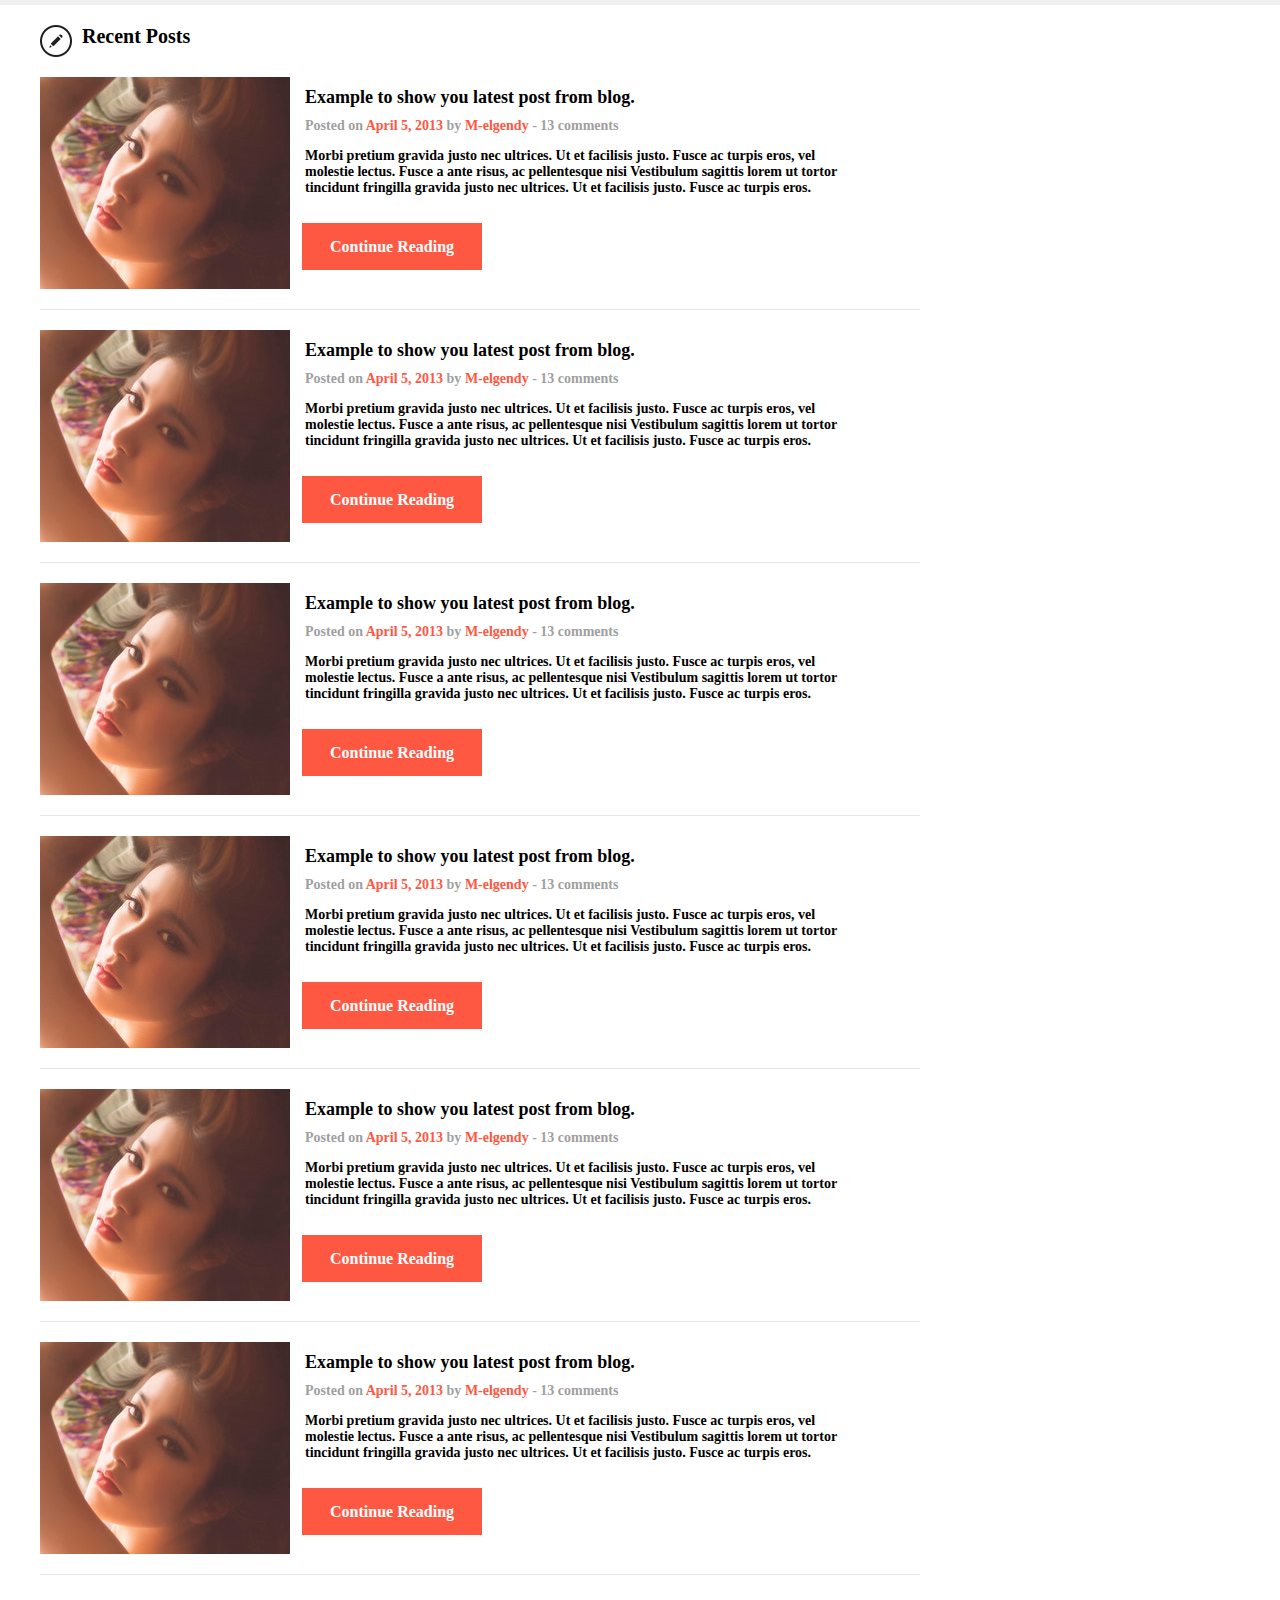
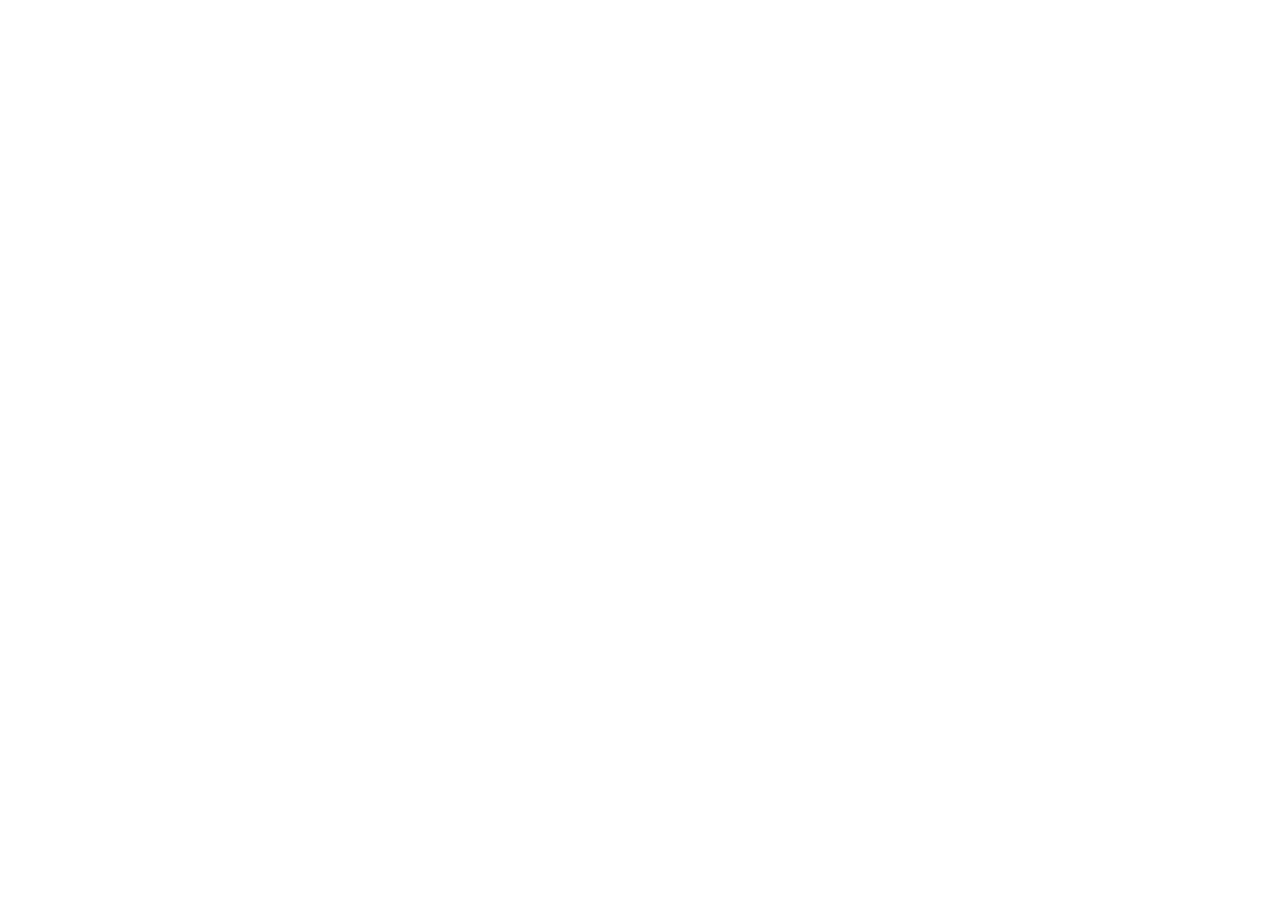
==== blog.html @ 944d4183 "3" ====
<!DOCTYPE html>
<html lang="en">
<head>
    <meta charset="UTF-8">
    <title>Blog</title>
    <link rel="stylesheet" href="css/blog.css">
    <link rel="stylesheet" href="css/base.css">
</head>
<body>
<div class="gray"></div>
<div class="blog-entire cf">
    <div class="blog_left">
        <div class="cf">
            <div class="exclusive " style="width: 880px;">
                <img src="imgs/blog01.png"><span class="ex">Recent Posts</span>
            </div>
        </div>
        <div class="recent">
        <div class="recent_show cf">
            <a href="#"><div class="recent_back"><img src="imgs/blog02.png"></div></a>
            <div class="recent_text"> <div class="enter-left-bottom">
                <p class="po" ><a href="#">Example to show you latest post from blog.</a></p>
                <span class="teo" >Posted on <span class="colo">April 5, 2013 </span>by
                    <span class="colo">M-elgendy</span> - 13 comments</span></div>
                <div class="text_bot">Morbi pretium gravida justo nec ultrices. Ut et facilisis justo.
                    Fusce ac turpis eros, vel molestie lectus. Fusce a ante risus, ac pellentesque nisi Vestibulum sagittis
                    lorem ut tortor tincidunt fringilla gravida justo nec ultrices.
                    Ut et facilisis justo. Fusce ac turpis eros.</div>
                <div >
                    <a href="#" class="continue">Continue Reading</a>
                </div>
        </div>
    </div>
            <div class="recent_show cf">
                <a href="#"><div class="recent_back"><img src="imgs/blog02.png"></div></a>
                <div class="recent_text"> <div class="enter-left-bottom">
                    <p class="po" ><a href="#">Example to show you latest post from blog.</a></p>
                <span class="teo" >Posted on <span class="colo">April 5, 2013 </span>by
                    <span class="colo">M-elgendy</span> - 13 comments</span></div>
                    <div class="text_bot">Morbi pretium gravida justo nec ultrices. Ut et facilisis justo.
                        Fusce ac turpis eros, vel molestie lectus. Fusce a ante risus, ac pellentesque nisi Vestibulum sagittis
                        lorem ut tortor tincidunt fringilla gravida justo nec ultrices.
                        Ut et facilisis justo. Fusce ac turpis eros.</div>
                    <div >
                        <a href="#" class="continue">Continue Reading</a>
                    </div>
                </div>
            </div>
            <div class="recent_show cf">
                <a href="#"><div class="recent_back"><img src="imgs/blog02.png"></div></a>
                <div class="recent_text"> <div class="enter-left-bottom">
                    <p class="po" ><a href="#">Example to show you latest post from blog.</a></p>
                <span class="teo" >Posted on <span class="colo">April 5, 2013 </span>by
                    <span class="colo">M-elgendy</span> - 13 comments</span></div>
                    <div class="text_bot">Morbi pretium gravida justo nec ultrices. Ut et facilisis justo.
                        Fusce ac turpis eros, vel molestie lectus. Fusce a ante risus, ac pellentesque nisi Vestibulum sagittis
                        lorem ut tortor tincidunt fringilla gravida justo nec ultrices.
                        Ut et facilisis justo. Fusce ac turpis eros.</div>
                    <div >
                        <a href="#" class="continue">Continue Reading</a>
                    </div>
                </div>
            </div>
            <div class="recent_show cf">
                <a href="#"><div class="recent_back"><img src="imgs/blog02.png"></div></a>
                <div class="recent_text"> <div class="enter-left-bottom">
                    <p class="po" ><a href="#">Example to show you latest post from blog.</a></p>
                <span class="teo" >Posted on <span class="colo">April 5, 2013 </span>by
                    <span class="colo">M-elgendy</span> - 13 comments</span></div>
                    <div class="text_bot">Morbi pretium gravida justo nec ultrices. Ut et facilisis justo.
                        Fusce ac turpis eros, vel molestie lectus. Fusce a ante risus, ac pellentesque nisi Vestibulum sagittis
                        lorem ut tortor tincidunt fringilla gravida justo nec ultrices.
                        Ut et facilisis justo. Fusce ac turpis eros.</div>
                    <div >
                        <a href="#" class="continue">Continue Reading</a>
                    </div>
                </div>
            </div>
            <div class="recent_show cf">
                <a href="#"><div class="recent_back"><img src="imgs/blog02.png"></div></a>
                <div class="recent_text"> <div class="enter-left-bottom">
                    <p class="po" ><a href="#">Example to show you latest post from blog.</a></p>
                <span class="teo" >Posted on <span class="colo">April 5, 2013 </span>by
                    <span class="colo">M-elgendy</span> - 13 comments</span></div>
                    <div class="text_bot">Morbi pretium gravida justo nec ultrices. Ut et facilisis justo.
                        Fusce ac turpis eros, vel molestie lectus. Fusce a ante risus, ac pellentesque nisi Vestibulum sagittis
                        lorem ut tortor tincidunt fringilla gravida justo nec ultrices.
                        Ut et facilisis justo. Fusce ac turpis eros.</div>
                    <div >
                        <a href="#" class="continue">Continue Reading</a>
                    </div>
                </div>
            </div>
            <div class="recent_show cf">
                <a href="#"><div class="recent_back"><img src="imgs/blog02.png"></div></a>
                <div class="recent_text"> <div class="enter-left-bottom">
                    <p class="po" ><a href="#">Example to show you latest post from blog.</a></p>
                <span class="teo" >Posted on <span class="colo">April 5, 2013 </span>by
                    <span class="colo">M-elgendy</span> - 13 comments</span></div>
                    <div class="text_bot">Morbi pretium gravida justo nec ultrices. Ut et facilisis justo.
                        Fusce ac turpis eros, vel molestie lectus. Fusce a ante risus, ac pellentesque nisi Vestibulum sagittis
                        lorem ut tortor tincidunt fringilla gravida justo nec ultrices.
                        Ut et facilisis justo. Fusce ac turpis eros.</div>
                    <div >
                        <a href="#" class="continue">Continue Reading</a>
                    </div>
                </div>
            </div>

        </div>
    </div>
    <div class="blog_right"></div>

    </div>
</body>
</html>
---- css/blog.css ----
.gray{height: 5px;width: 100%;background-color: #efefef}
*{font-weight: bold;}
.blog-entire{width: 1200px;height: 2500px;margin: 0 auto;}
.blog_left{width:880px;float: left;}
.blog_right{width:300px;float: left;}
.recent_show{width: 880px;height: 232px;border-bottom: 1px solid #e6e6e6;margin-top: 20px;}
.recent_back{width: 250px;height: 212px;float: left}
.recent_text{width: 620px;height: 212px;float: left;}
.recent_text p a{color: #000;}
.recent_text p a:hover {color: #f60}
.text_bot{font-size: 14px;margin-left: 15px;margin-top: 14px;width: 540px;height: 90px;}
.continue{background-color: #ff5842;padding: 15px 28px;color: white;font-size:16px;margin-left: 12px;}
---- css/base.css ----
* {
    margin: 0;
    padding: 0;
}

ul,ol {
    list-style-type: none;
}

body {
    font-family: "Segoe UI Light", Calibri;
    font-size: 14px;font-weight: bold;
}

img {
    vertical-align: top;
    border: 0 none;
}

a {
    text-decoration: none;  }

.cf:after {
    content: "";
    display: table;
    clear: both;
}

.cf {
    *zoom: 1;
}

.contain{width: 1200px;margin: 0 auto}
.header{height: 128px;}
.top{width: 1200px;margin: 0 auto;}
.logo {height: 43px;float: left}
.logo-one {padding-top: 30px;float: left;margin-right: 20px;}
.logo-two {margin-top: 25px;font-size:12px;border-left:1px solid #dcdcdc;float: left;padding-left: 20px;color: #999;}
.search {float: right;margin-top: 20px;}
.text-input {height: 41px;width: 309px;outline: none;padding-left: 14px;border:1px solid #dcdcdc;
    border-right: none;  font-family: "Segoe UI Light", Calibri;vertical-align: middle}
.btn-input {height: 43px;width: 44px;vertical-align: middle;border:none;
background:#ff5842 url(../imgs/search.png) center center no-repeat;cursor: pointer;}
.nav {width: 1200px;margin: 0 auto;}
.nav-ul{float: left;margin-top: 20px;}
.nav-ul a {color: #686868;
    font-weight: bold;}
.home a{color: #ff5842}
.nav li{float: left;padding: 5px 0;margin-right: 48px;font-size: 20px;color: #c1c1c1;}
.nav-ul li a:hover{color: #ff5842;}
.nav-right {float: right;margin-top: 25px;color: #fff;font-size: 14px;}
.nav-right a{color: white}
.nav-one {background-color: #a1a1a1;padding: 5px 10px;margin-right: 3px;color: white;}
.nav-two {background-color: #a1a1a1;padding: 5px 10px;}
.nav-one:hover {background-color: #ff5842;color: white}
.nav-two:hover {background-color: #ff5842;color: white}
.footer-top{height: 210px;background-color: #222f35;width: 100%;}
.ft-contain li{float: left}
.footer-bottom{height: 52px;background-color: #172125;width: 100%;}
.first,.second,.third,.fourth {padding-top: 20px;font-weight: bold;}
.first dt{color: white;font-size: 22px;margin-bottom: 20px;  }
.second dl dt a{color: white;font-size: 22px;margin-bottom: 20px;display: block}
.third dl dt a{color: white;font-size: 22px;margin-bottom: 20px;display: block}
.fourth dl dt a{color: white;font-size: 22px;margin-bottom: 20px;display: block}
.inline {text-indent:9px;display: inline-block}
.first dl dd{color: #6e8893;line-height: 20px}
.second dl dd a{color: #6e8893;line-height: 22px;font-size: 14px}
.third dl dd a{color: #6e8893;line-height: 22px;font-size: 14px}
.fourth dl dd a{color: #6e8893;line-height: 22px;font-size: 14px}
dl dd a:hover{color: white}
.first{width: 570px;}
.second{width: 212px;}
.third{width: 245px;}
.bt-left{float: left;line-height:52px;color: #6e8893;vertical-align: middle; font-weight: bold;}
.bt-right{float: right}
.bt-right a{opacity: .6 ;filter:alpha(opacity=60); }
.bt-right a:hover{opacity: 1 ;filter:alpha(opacity=100); }
.ft-bt a{display: inline-block;width: 37px;height: 37px;margin-top: 7px;}
.f{background:#222f35 url(../imgs/f.png) center center no-repeat;margin-right: 2px;}
.o{background:#222f35 url(../imgs/o.png) center center no-repeat;margin-right: 2px;}
.g{background:#222f35 url(../imgs/g.png) center center no-repeat;margin-right: 2px;}
.you-tobe{background:#222f35 url(../imgs/you-tobe.png) center center no-repeat;}
.ex{font-size: 20px;vertical-align: middle;padding-left: 10px;}
.exclusive{float: left;margin-top: 20px;}
.enter-left-bottom p{font-size: 18px;padding-left:15px;margin-top:10px;}
.teo{font-size: 14px;padding-left:15px;margin-top:10px;display: inline-block;color: #9f9f9f}
.po{font-size: 13px;padding-left:15px;margin-top:10px;}
.colo{color: #ff5842}
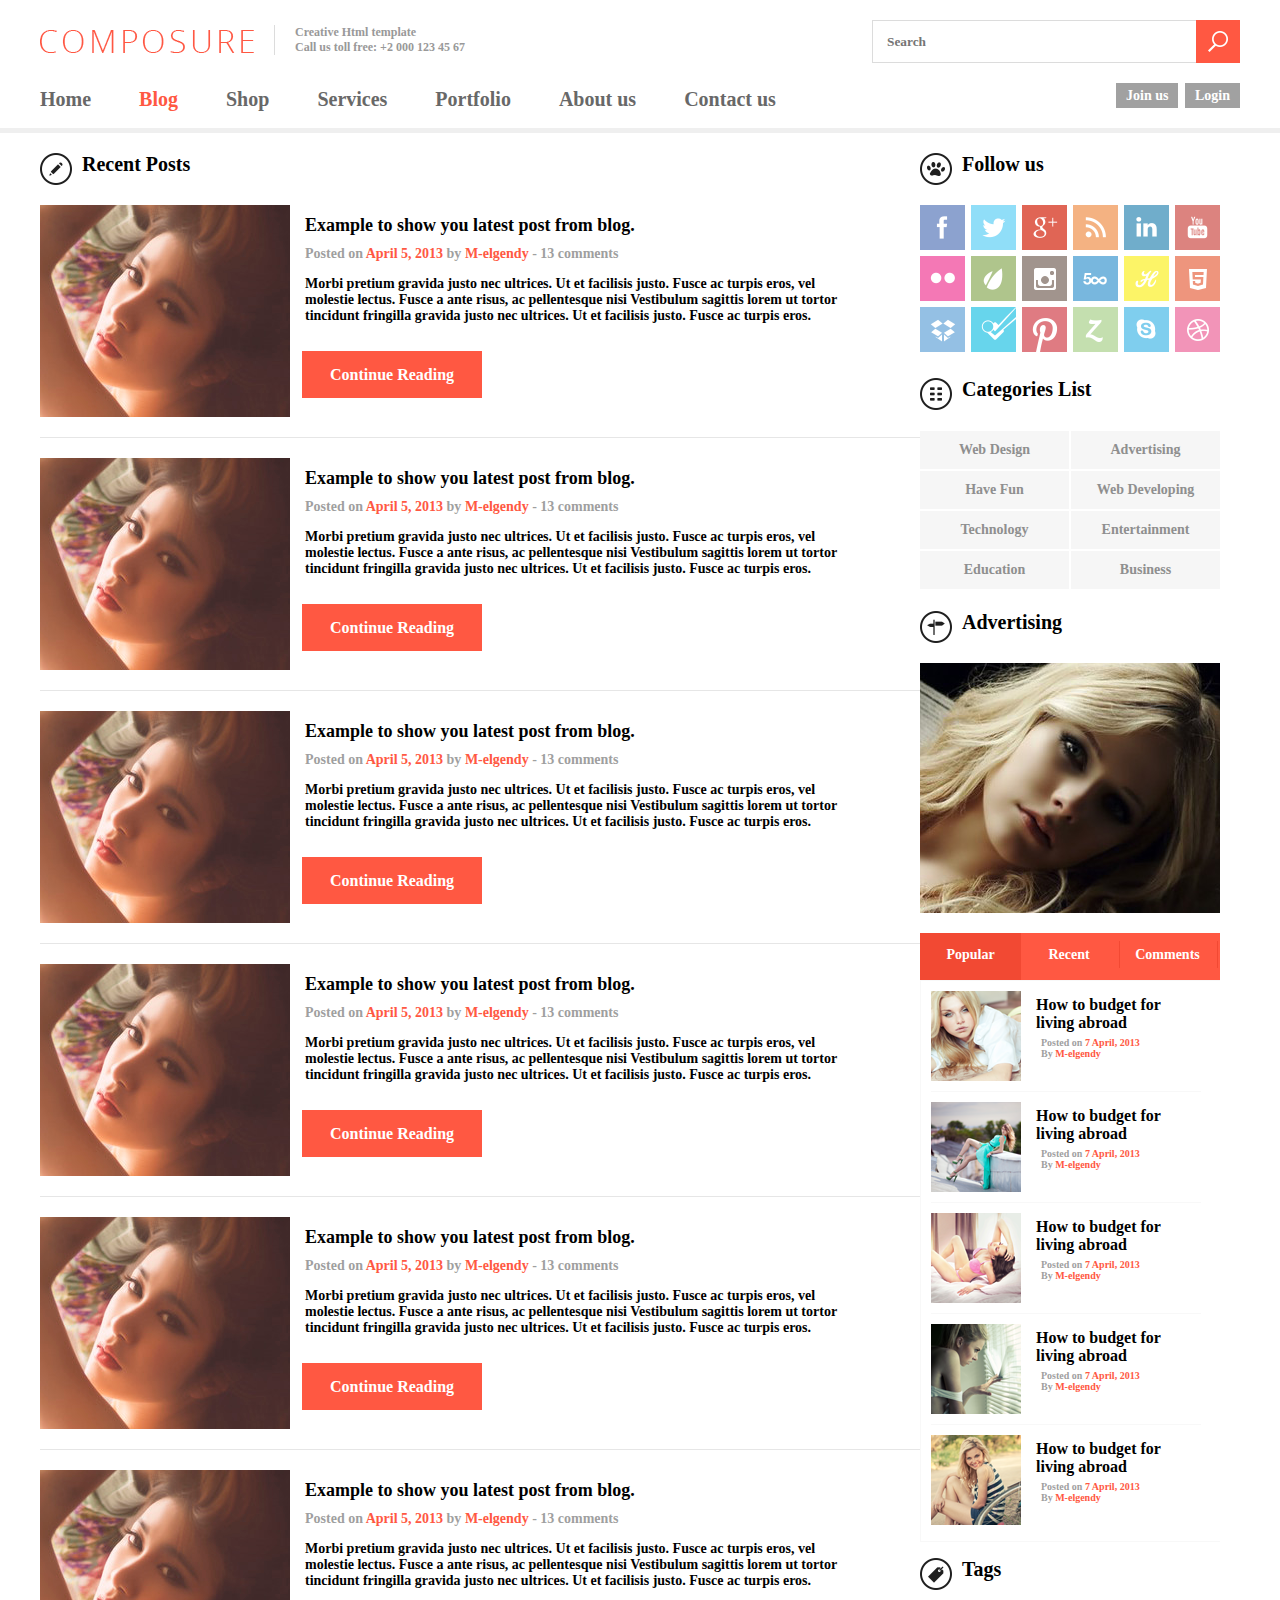
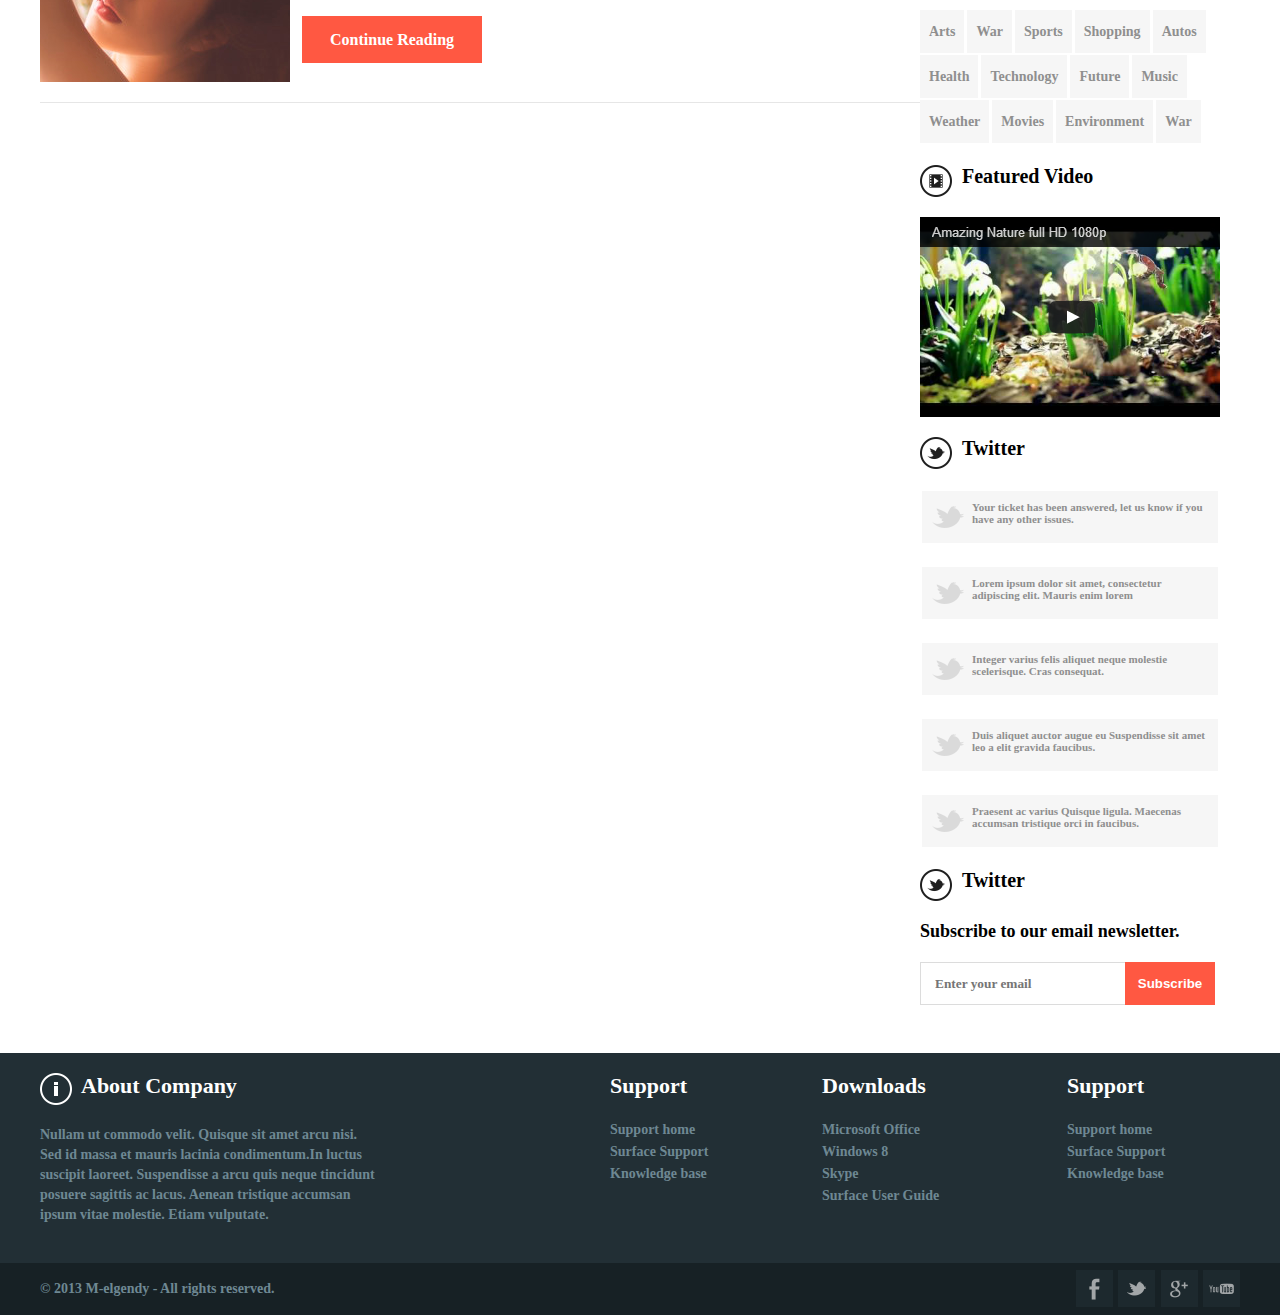
==== commit e436adb4: "5" ====
--- a/blog.html
+++ b/blog.html
@@ -7,6 +7,36 @@
     <link rel="stylesheet" href="css/base.css">
 </head>
 <body>
+<header class="header">
+    <div class="top cf">
+        <div class="logo cf">
+            <div class="logo-one"><a href="index.html"><img src="imgs/logo.png"></a></div>
+            <div class="logo-two"><p>Creative Html template</p>
+                <p>Call us toll free: +2 000 123 45 67</p></div>
+        </div>
+        <div class="search">
+            <form action="#" method="get">
+                <input type="text" value="" name="text" placeholder="Search" class="text-input"><input type="submit" value="" class="btn-input" >
+            </form>
+        </div>
+    </div>
+    <div class="nav cf">
+        <ul class="nav-ul">
+            <li ><a href="index.html" >Home</a></li>
+            <li class="home"><a href="blog.html">Blog</a></li>
+            <li><a href="#">Shop</a></li>
+            <li><a href="#">Services</a></li>
+            <li><a href="portfolio_1.html">Portfolio</a></li>
+            <li><a href="#">About us</a></li>
+            <li><a href="contact.html">Contact us</a></li>
+        </ul>
+        <div class="nav-right">
+            <a href="#" class="nav-one">Join us</a>
+            <a href="#"  class="nav-two">Login</a>
+        </div>
+    </div>
+</header>
+
 <div class="gray"></div>
 <div class="blog-entire cf">
     <div class="blog_left">
@@ -109,8 +139,301 @@
 
         </div>
     </div>
-    <div class="blog_right"></div>
-
-    </div>
+    <div class="blog_right cf"><div class="right">
+        <div class="cf">
+            <div class="exclusive " style="width: 300px;">
+                <img src="imgs/bd.png"><span class="ex">Follow us</span>
+            </div>
+        </div>
+        <div class="right-icon">
+            <ul class="cf">
+                <li><a href="#" class="icon1"></a></li>
+                <li><a href="#" class="icon2"></a></li>
+                <li><a href="#" class="icon3"></a></li>
+                <li><a href="#" class="icon4"></a></li>
+                <li><a href="#" class="icon5"></a></li>
+                <li><a href="#" class="icon6"></a></li>
+                <li><a href="#" class="icon7"></a></li>
+                <li><a href="#" class="icon8"></a></li>
+                <li><a href="#" class="icon9"></a></li>
+                <li><a href="#" class="icon10"></a></li>
+                <li><a href="#" class="icon11"></a></li>
+                <li><a href="#" class="icon12"></a></li>
+                <li><a href="#" class="icon13"></a></li>
+                <li><a href="#" class="icon14"></a></li>
+                <li><a href="#" class="icon15"></a></li>
+                <li><a href="#" class="icon16"></a></li>
+                <li><a href="#" class="icon17"></a></li>
+                <li><a href="#" class="icon18"></a></li>
+            </ul>
+        </div>
+        <div class="cf">
+            <div class="exclusive " style="width: 300px;">
+                <img src="imgs/ld.png"><span class="ex">Categories List</span>
+            </div>
+        </div>
+        <div class="al cf">
+            <a href="#"><div class="al-iz">Web Design</div></a>
+            <a href="#"><div class="al-iz">Advertising</div></a>
+            <a href="#"><div class="al-iz">Have Fun</div></a>
+            <a href="#"><div class="al-iz">Web Developing</div></a>
+            <a href="#"><div class="al-iz">Technology</div></a>
+            <a href="#"><div class="al-iz">Entertainment</div></a>
+            <a href="#"><div class="al-iz">Education</div></a>
+            <a href="#"><div class="al-iz">Business</div></a>
+        </div>
+        <div class="adv">
+            <div class="cf">
+                <div class="exclusive " style="width: 300px;">
+                    <img src="imgs/yz.png"><span class="ex">Advertising</span>
+                </div>
+            </div>
+            <a href="#"><div class="bas"><img src="imgs/see.png"></div></a>
+        </div>
+        <div class="pop">
+            <div class="bor"></div>
+            <div class="cont">
+                <div class="coo cf" id="pop_top">
+                    <a href="#" class="navigate-tech focus" id="popular"><span class="spa">Popular</span></a>
+                    <a href="#" class="navigate-tech" id="recent"><span class="navigate-tec">Recent</span></a>
+                    <a href="#" class="navigate-tech" id="comments"><span class="spa">Comments</span></a>
+                </div>
+            </div>
+            <ul id="pop_com">
+                <li class="pop-con" >
+                    <div class="pop-con1 cf">
+                        <a href="#"><div class="pop-bac"><img src="imgs/pop1.png"></div></a>
+                        <div class="pop-text"><a href="#"><p>How to budget for living abroad</p></a>
+                        <span class="tol">Posted on <span class="colo">7 April, 2013 </span><br>By
+                            <span class="colo">M-elgendy</span></span>
+                        </div>
+                    </div>
+                    <div class="pop-con1 cf">
+                        <a href="#"><div class="pop-bac"><img src="imgs/pop2.png"></div></a>
+                        <div class="pop-text"><a href="#"><p>How to budget for living abroad</p></a>
+                        <span class="tol">Posted on <span class="colo">7 April, 2013 </span><br>By
+                            <span class="colo">M-elgendy</span></span>
+                        </div>
+                    </div>
+                    <div class="pop-con1 cf">
+                        <a href="#"><div class="pop-bac"><img src="imgs/pop3.png"></div></a>
+                        <div class="pop-text"><a href="#"><p>How to budget for living abroad</p></a>
+                        <span class="tol">Posted on <span class="colo">7 April, 2013 </span><br>By
+                            <span class="colo">M-elgendy</span></span>
+                        </div>
+                    </div>
+                    <div class="pop-con1 cf">
+                        <a href="#"><div class="pop-bac"><img src="imgs/pop4.png"></div></a>
+                        <div class="pop-text"><a href="#"><p>How to budget for living abroad</p></a>
+                        <span class="tol">Posted on <span class="colo">7 April, 2013 </span><br>By
+                            <span class="colo">M-elgendy</span></span>
+                        </div>
+                    </div>
+                    <div class="pop-con1 cf" style="border:0 none">
+                        <a href="#"><div class="pop-bac"><img src="imgs/pop5.png"></div></a>
+                        <div class="pop-text"><a href="#"><p>How to budget for living abroad</p></a>
+                        <span class="tol">Posted on <span class="colo">7 April, 2013 </span><br>By
+                            <span class="colo">M-elgendy</span></span>
+                        </div>
+                    </div>
+                </li>
+                <li class="pop-con display" >
+                    <div class="pop-con1 cf">
+                        <a href="#"><div class="pop-bac"><img src="imgs/pop5.png"></div></a>
+                        <div class="pop-text"><a href="#"><p>How to budget for living abroad</p></a>
+                        <span class="tol">Posted on <span class="colo">7 April, 2013 </span><br>By
+                            <span class="colo">M-elgendy</span></span>
+                        </div>
+                    </div>
+                    <div class="pop-con1 cf">
+                        <a href="#"><div class="pop-bac"><img src="imgs/pop4.png"></div></a>
+                        <div class="pop-text"><a href="#"><p>How to budget for living abroad</p></a>
+                        <span class="tol">Posted on <span class="colo">7 April, 2013 </span><br>By
+                            <span class="colo">M-elgendy</span></span>
+                        </div>
+                    </div>
+                    <div class="pop-con1 cf">
+                        <a href="#"><div class="pop-bac"><img src="imgs/pop3.png"></div></a>
+                        <div class="pop-text"><a href="#"><p>How to budget for living abroad</p></a>
+                        <span class="tol">Posted on <span class="colo">7 April, 2013 </span><br>By
+                            <span class="colo">M-elgendy</span></span>
+                        </div>
+                    </div>
+                    <div class="pop-con1 cf">
+                        <a href="#"><div class="pop-bac"><img src="imgs/pop2.png"></div></a>
+                        <div class="pop-text"><a href="#"><p>How to budget for living abroad</p></a>
+                        <span class="tol">Posted on <span class="colo">7 April, 2013 </span><br>By
+                            <span class="colo">M-elgendy</span></span>
+                        </div>
+                    </div>
+                    <div class="pop-con1 cf" style="border:0 none">
+                        <a href="#"><div class="pop-bac"><img src="imgs/pop1.png"></div></a>
+                        <div class="pop-text"><a href="#"><p>How to budget for living abroad</p></a>
+                        <span class="tol">Posted on <span class="colo">7 April, 2013 </span><br>By
+                            <span class="colo">M-elgendy</span></span>
+                        </div>
+                    </div>
+                </li>
+                <li class="pop-con display">
+                    <div class="pop-con1 cf">
+                        <a href="#"><div class="pop-bac"><img src="imgs/pop3.png"></div></a>
+                        <div class="pop-text"><a href="#"><p>How to budget for living abroad</p></a>
+                        <span class="tol">Posted on <span class="colo">7 April, 2013 </span><br>By
+                            <span class="colo">M-elgendy</span></span>
+                        </div>
+                    </div>
+                    <div class="pop-con1 cf">
+                        <a href="#"><div class="pop-bac"><img src="imgs/pop4.png"></div></a>
+                        <div class="pop-text"><a href="#"><p>How to budget for living abroad</p></a>
+                        <span class="tol">Posted on <span class="colo">7 April, 2013 </span><br>By
+                            <span class="colo">M-elgendy</span></span>
+                        </div>
+                    </div>
+                    <div class="pop-con1 cf">
+                        <a href="#"><div class="pop-bac"><img src="imgs/pop5.png"></div></a>
+                        <div class="pop-text"><a href="#"><p>How to budget for living abroad</p></a>
+                        <span class="tol">Posted on <span class="colo">7 April, 2013 </span><br>By
+                            <span class="colo">M-elgendy</span></span>
+                        </div>
+                    </div>
+                    <div class="pop-con1 cf">
+                        <a href="#"><div class="pop-bac"><img src="imgs/pop1.png"></div></a>
+                        <div class="pop-text"><a href="#"><p>How to budget for living abroad</p></a>
+                        <span class="tol">Posted on <span class="colo">7 April, 2013 </span><br>By
+                            <span class="colo">M-elgendy</span></span>
+                        </div>
+                    </div>
+                    <div class="pop-con1 cf" style="border:0 none">
+                        <a href="#"><div class="pop-bac"><img src="imgs/pop2.png"></div></a>
+                        <div class="pop-text"><a href="#"><p>How to budget for living abroad</p></a>
+                        <span class="tol">Posted on <span class="colo">7 April, 2013 </span><br>By
+                            <span class="colo">M-elgendy</span></span>
+                        </div>
+                    </div>
+                </li>
+            </ul>
+        </div>
+        <div class="tags">
+            <div class="cf">
+                <div class="exclusive " style="width: 300px;">
+                    <img src="imgs/ys.png"><span class="ex">Tags</span>
+                </div>
+            </div>
+            <div class="ta cf">
+                <a href="#" class="tag">Arts</a>
+                <a href="#" class="tag">War</a>
+                <a href="#" class="tag">Sports</a>
+                <a href="#" class="tag">Shopping</a>
+                <a href="#" class="tag">Autos</a>
+                <a href="#" class="tag">Health</a>
+                <a href="#" class="tag">Technology</a>
+                <a href="#" class="tag">Future</a>
+                <a href="#" class="tag">Music</a>
+                <a href="#" class="tag">Weather</a>
+                <a href="#" class="tag">Movies</a>
+                <a href="#" class="tag">Environment</a>
+                <a href="#" class="tag">War</a>
+            </div>
+        </div>
+        <div class="feat">
+            <div class="cf">
+                <div class="exclusive " style="width: 300px;">
+                    <img src="imgs/mov.png"><span class="ex">Featured Video</span>
+                </div>
+            </div>
+            <div class="video">
+                <a href="#"><img src="imgs/video.png"></a>
+            </div>
+        </div>
+        <div class="twi">
+            <div class="cf">
+                <div class="exclusive " style="width: 300px;">
+                    <img src="imgs/twi.png"><span class="ex">Twitter</span>
+                </div>
+            </div>
+            <a href="#" class="o-txt cf">
+                <p class="o-right">Your ticket has been answered, let us know if you have any other issues.</p>
+            </a>
+            <a href="#" class="o-txt cf">
+                <p class="o-right">Lorem ipsum dolor sit amet, consectetur adipiscing elit. Mauris enim lorem</p>
+            </a>
+            <a href="#" class="o-txt cf">
+                <p class="o-right">Integer varius felis aliquet neque molestie scelerisque. Cras consequat.</p>
+            </a>
+            <a href="#" class="o-txt cf">
+                <p class="o-right">Duis aliquet auctor augue eu Suspendisse sit amet leo a elit gravida faucibus.</p>
+            </a>
+            <a href="#" class="o-txt cf">
+                <p class="o-right">Praesent ac varius Quisque ligula. Maecenas accumsan tristique orci in faucibus.</p>
+            </a>
+        </div>
+        <div class="let">
+            <div class="cf">
+                <div class="exclusive " style="width: 300px;">
+                    <img src="imgs/twi.png"><span class="ex">Twitter</span>
+                </div>
+            </div>
+            <p style="font-size: 18px ;margin-top: 20px;">Subscribe to our email newsletter.</p>
+            <div class="searc">
+                <form action="#" method="get">
+                    <input type="text"  style="width: 190px;height: 41px;" placeholder="Enter your email" class="text-inp"><input type="submit" value="Subscribe"  class="last-bt" >
+                </form>
+            </div>
+        </div>
+
+
+
+
+    </div></div>
+
+    </div>
+<footer>
+    <div class="footer-top">
+        <ul class="ft-contain contain cf">
+            <li class="first"><dl><dt><img src="imgs/circle.png"><span class="inline">About Company</span></dt>
+                <dd>Nullam ut commodo velit. Quisque sit amet arcu nisi.</dd>
+                <dd>Sed id massa et mauris lacinia condimentum.In luctus </dd>
+                <dd>suscipit laoreet. Suspendisse a arcu quis neque tincidunt</dd>
+                <dd>posuere sagittis ac lacus. Aenean tristique accumsan</dd>
+                <dd>ipsum vitae molestie. Etiam vulputate.</dd>
+            </dl>
+            </li>
+            <li class="second">
+                <dl>
+                    <dt><a href="#">Support</a></dt>
+                    <dd><a href="#">Support home</a></dd>
+                    <dd><a href="#">Surface Support</a></dd>
+                    <dd><a href="#">Knowledge base</a></dd>
+                </dl></li>
+            <li class="third">
+                <dl>
+                    <dt><a href="#">Downloads</a></dt>
+                    <dd><a href="#">Microsoft Office</a></dd>
+                    <dd><a href="#">Windows 8</a></dd>
+                    <dd><a href="#">Skype</a></dd>
+                    <dd><a href="#">Surface User Guide</a></dd>
+                </dl></li>
+            <li class="fourth">
+                <dl>
+                    <dt><a href="#">Support</a></dt>
+                    <dd><a href="#">Support home</a></dd>
+                    <dd><a href="#">Surface Support</a></dd>
+                    <dd><a href="#">Knowledge base</a></dd>
+                </dl>
+            </li>
+        </ul>
+    </div>
+    <div class="footer-bottom">
+        <div class="ft-bt contain cf">
+            <div class="bt-left">&copy; 2013 M-elgendy - All rights reserved.</div>
+            <div class="bt-right"><a href="#" class="f"></a>
+                <a href="#" class="o"></a>
+                <a href="#" class="g"></a>
+                <a href="#" class="you-tobe"> </a>
+            </div>
+        </div>
+    </div>
+</footer>
+<script src="js/base.js"></script>
 </body>
 </html>--- a/css/blog.css
+++ b/css/blog.css
@@ -10,4 +10,5 @@
 .recent_text p a:hover {color: #f60}
 .text_bot{font-size: 14px;margin-left: 15px;margin-top: 14px;width: 540px;height: 90px;}
 .continue{background-color: #ff5842;padding: 15px 28px;color: white;font-size:16px;margin-left: 12px;}
-
+.continue:hover{
+    color: #fff;}
--- a/css/base.css
+++ b/css/base.css
@@ -54,7 +54,7 @@
 .nav-two {background-color: #a1a1a1;padding: 5px 10px;}
 .nav-one:hover {background-color: #ff5842;color: white}
 .nav-two:hover {background-color: #ff5842;color: white}
-.footer-top{height: 210px;background-color: #222f35;width: 100%;}
+.footer-top{height: 210px;background-color: #222f35;width: 100%;margin-top: 20px;}
 .ft-contain li{float: left}
 .footer-bottom{height: 52px;background-color: #172125;width: 100%;}
 .first,.second,.third,.fourth {padding-top: 20px;font-weight: bold;}
@@ -86,3 +86,68 @@
 .teo{font-size: 14px;padding-left:15px;margin-top:10px;display: inline-block;color: #9f9f9f}
 .po{font-size: 13px;padding-left:15px;margin-top:10px;}
 .colo{color: #ff5842}
+.right{float: right;width: 300px;overflow: hidden}
+.right-icon{width: 310px;height: 147px;margin-top: 20px;}
+.right-icon ul li{float: left;}
+.right-icon ul li a{width: 45px;height: 45px;background: url(../imgs/shba.png) 0 0 no-repeat;
+    opacity: .85 ;filter:alpha(opacity=85);display:inline-block;margin-right: 6px;margin-bottom: 2px;}
+.right-icon ul li a:hover{opacity: 1;filter:alpha(opacity=100)}
+.right-icon ul li a.icon2{background-position: -51px 0;}
+.right-icon ul li a.icon3{background-position: -102px 0;}
+.right-icon ul li a.icon4{background-position: -153px 0;}
+.right-icon ul li a.icon5{background-position: -204px 0;}
+.right-icon ul li a.icon6{background-position: -255px 0;}
+.right-icon ul li a.icon7{background-position: 0 -51px;}
+.right-icon ul li a.icon8{background-position: -51px -51px;}
+.right-icon ul li a.icon9{background-position: -102px -51px;}
+.right-icon ul li a.icon10{background-position: -153px -51px;}
+.right-icon ul li a.icon11{background-position: -204px -51px;}
+.right-icon ul li a.icon12{background-position: -255px  -51px;}
+.right-icon ul li a.icon13{background-position: 0 -102px;}
+.right-icon ul li a.icon14{background-position: -51px -102px;}
+.right-icon ul li a.icon15{background-position: -102px -102px;}
+.right-icon ul li a.icon16{background-position: -153px -102px;}
+.right-icon ul li a.icon17{background-position: -204px -102px;}
+.right-icon ul li a.icon18{background-position: -255px  -102px;}
+.al{width: 305px;height: 160px;margin-top: 21px;}
+.al a div:hover{background-color: #ff5842;color: white}
+.al a div{color: #8f8f8f}
+.al-iz{width: 149px;height: 38px;line-height: 38px;text-align: center;
+    background: #f6f6f6;margin-right: 2px;float: left;margin-bottom: 2px;display: block}
+.bas{width: 300px;height: 250px;margin-top: 20px;}
+.pop{margin-top: 20px;width: 300px;height: 605px;}
+.cont{background-color: #ff5842;height:47px;width: 100%;overflow: hidden}
+.coo a span {display:inline-block;height:27px;width: 99px;text-align: center;border-right: 1px solid #f24933;
+    line-height: 27px;margin-top: 8px;margin-left: 1px}
+.coo a {color: white;display: inline-block;margin-right: -6px}
+.coo a:hover{background-color:#f24933;color: white}
+
+.display{display: none}
+
+.focus{background-color:#f24933;color: white}
+.pop-con{width: 300px;height: 560px;border:1px solid #f8f8f8;}
+.pop-con1{width:270px;height: 100px;margin-top: 10px;margin-left: 10px;
+    border-bottom:1px solid #f8f8f8 ;}
+.pop-bac{width: 90px;height: 90px;margin-right: 10px;float: left;margin-bottom: 10px;}
+.pop-text{float: left;width: 170px;height: 100px;}
+.pop-text p{font-size: 16px;padding-left:5px;margin-top:5px;}
+.pop-text a{color: black;}
+
+.tol{font-size: 10px;padding-left:10px;margin-top:5px;display: block ;color: #9f9f9f}
+.ta{margin-top: 20px;}
+.tag{padding: 4px 9px;margin-right: 3px;margin-bottom: 2px;float:left;height: 35px;line-height: 35px;
+    display:block;background-color: #f6f6f6;color: #8f8f8f; }
+a.tag:hover{background-color:#f24933;color: white}
+.video{width: 296px;height: 200px;margin-top: 20px;}
+.o-txt{width: 296px;height: 52px;display: block;margin-top: 20px;color: #8f8f8f;border:2px solid #fff;
+    background:#f6f6f6 url(../imgs/ho.png) 10px 15px no-repeat ;}
+.o-right{padding-top:10px;font-size: 11px;margin-right: 10px;margin-left: 50px;height: 52px;}
+.o-txt:hover{width: 296px;height: 52px; color: #fff;
+    background:#50b4e6 url(../imgs/bo.png) 10px 13px no-repeat ;border:2px solid #42a7d9}
+.last-bt{background-color: #ff5842;color: white;height: 43px;width: 90px;vertical-align: middle;border:none;cursor: pointer}
+.searc{margin-top: 20px;width: 300px;}
+.text-inp {height: 41px;width: 204px;outline: none;padding-left: 14px;border:1px solid #dcdcdc;
+    border-right: none;  font-family: "Segoe UI Light", Calibri;vertical-align: middle;}
+a{color: black}
+a:hover{color: #f60;}
+.coo a{height: 47px;}
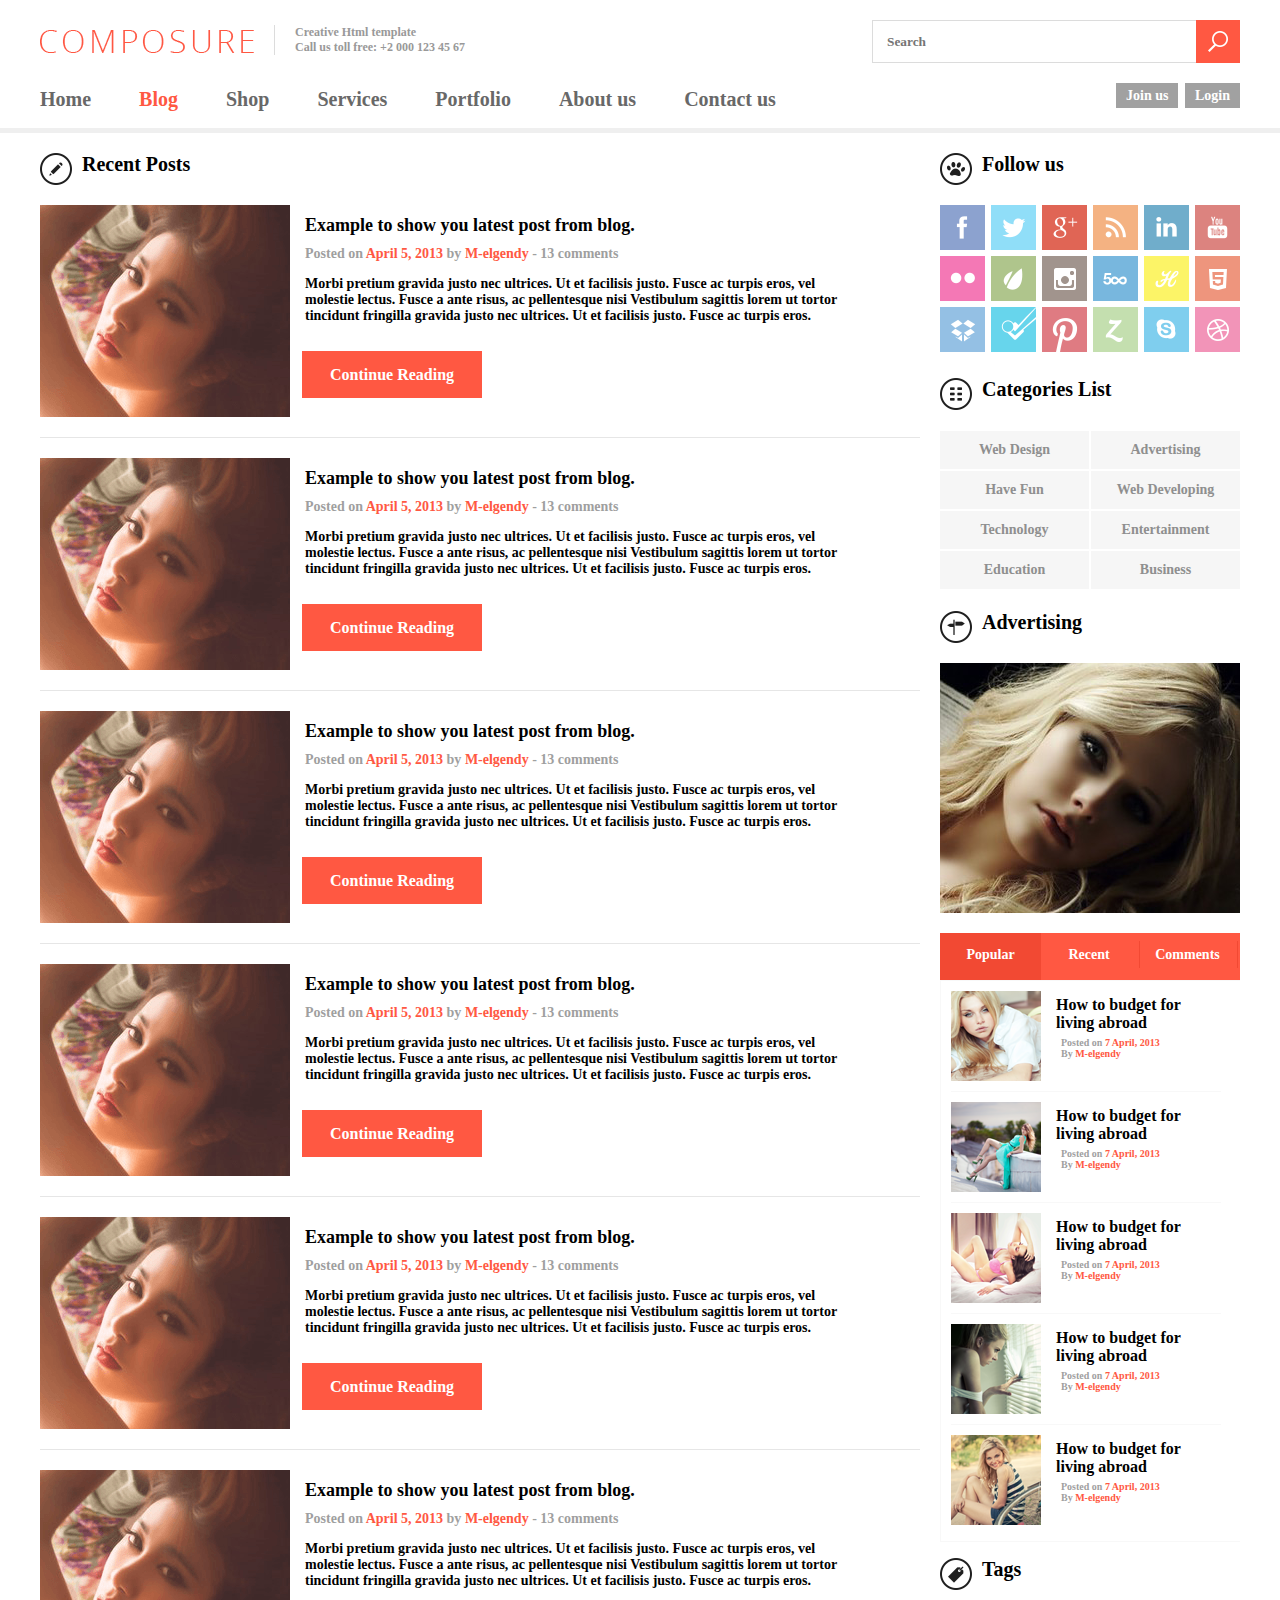
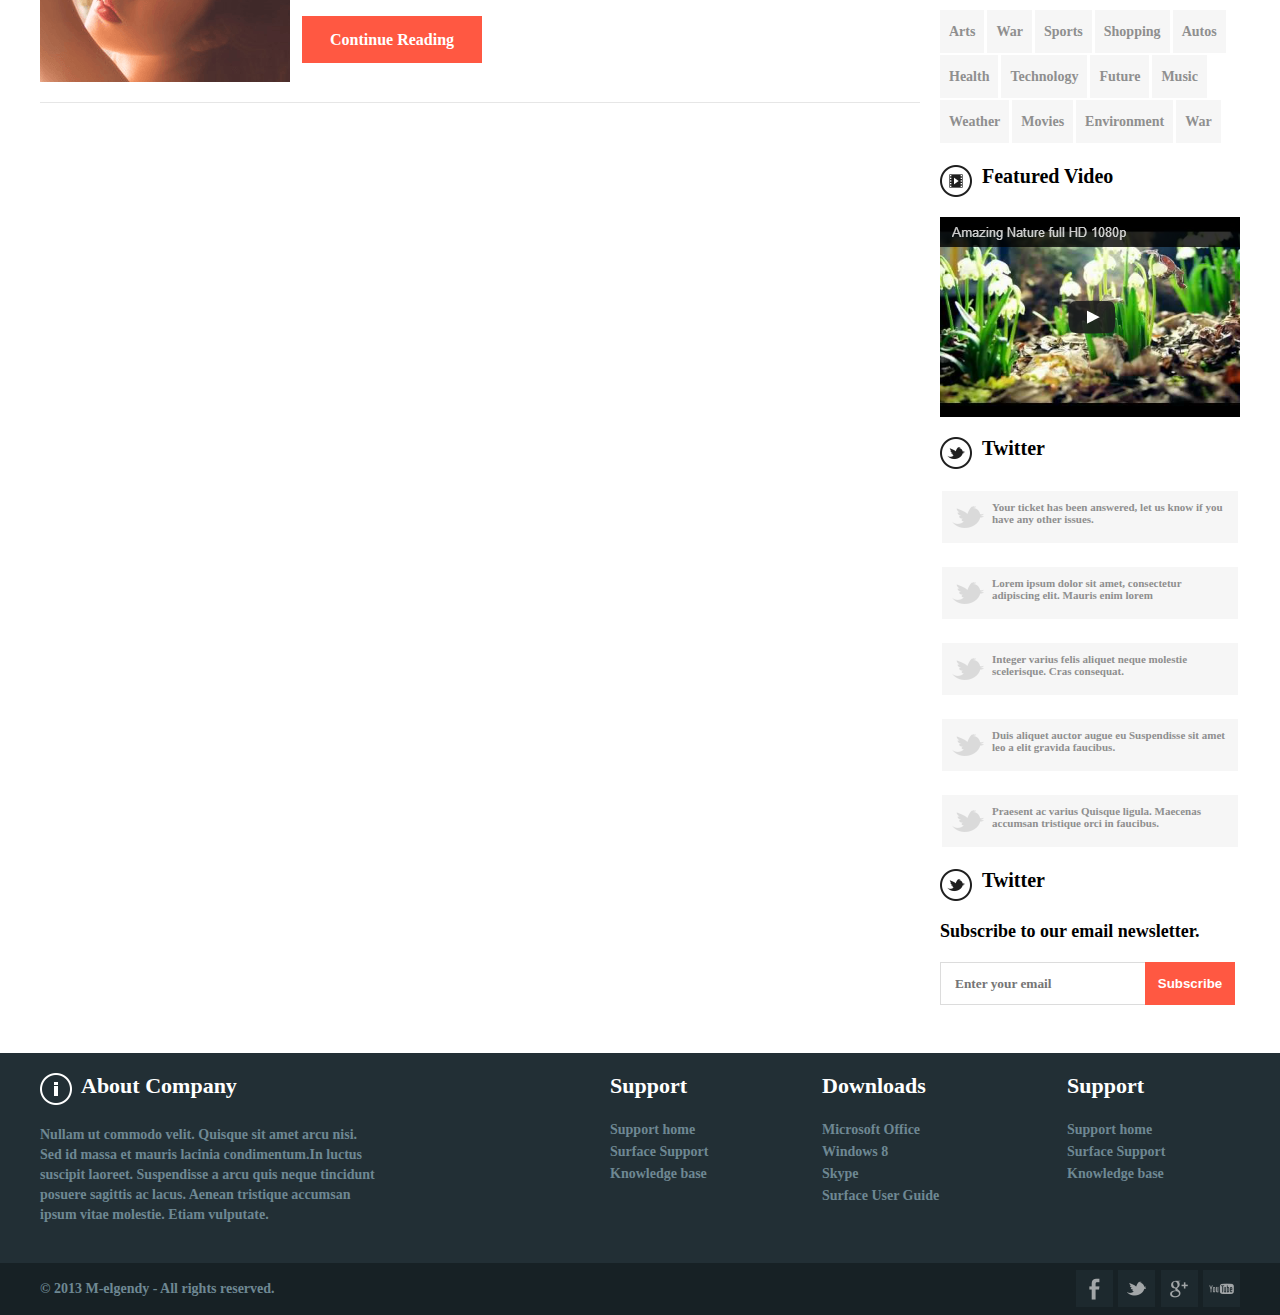
==== commit 85bc79a6: "4" ====
--- a/blog.html
+++ b/blog.html
@@ -23,7 +23,7 @@
     <div class="nav cf">
         <ul class="nav-ul">
             <li ><a href="index.html" >Home</a></li>
-            <li class="home"><a href="blog.html">Blog</a></li>
+            <li class="home"><a href="blog_reading.html">Blog</a></li>
             <li><a href="#">Shop</a></li>
             <li><a href="#">Services</a></li>
             <li><a href="portfolio_1.html">Portfolio</a></li>
@@ -47,9 +47,9 @@
         </div>
         <div class="recent">
         <div class="recent_show cf">
-            <a href="#"><div class="recent_back"><img src="imgs/blog02.png"></div></a>
+            <a href="blog_reading.html"><div class="recent_back"><img src="imgs/blog02.png"></div></a>
             <div class="recent_text"> <div class="enter-left-bottom">
-                <p class="po" ><a href="#">Example to show you latest post from blog.</a></p>
+                <p class="po" ><a href="blog_reading.html">Example to show you latest post from blog.</a></p>
                 <span class="teo" >Posted on <span class="colo">April 5, 2013 </span>by
                     <span class="colo">M-elgendy</span> - 13 comments</span></div>
                 <div class="text_bot">Morbi pretium gravida justo nec ultrices. Ut et facilisis justo.
@@ -57,14 +57,14 @@
                     lorem ut tortor tincidunt fringilla gravida justo nec ultrices.
                     Ut et facilisis justo. Fusce ac turpis eros.</div>
                 <div >
-                    <a href="#" class="continue">Continue Reading</a>
+                    <a href="blog_reading.html" class="continue">Continue Reading</a>
                 </div>
         </div>
     </div>
             <div class="recent_show cf">
-                <a href="#"><div class="recent_back"><img src="imgs/blog02.png"></div></a>
+                <a href="blog_reading.html"><div class="recent_back"><img src="imgs/blog02.png"></div></a>
                 <div class="recent_text"> <div class="enter-left-bottom">
-                    <p class="po" ><a href="#">Example to show you latest post from blog.</a></p>
+                    <p class="po" ><a href="blog_reading.html">Example to show you latest post from blog.</a></p>
                 <span class="teo" >Posted on <span class="colo">April 5, 2013 </span>by
                     <span class="colo">M-elgendy</span> - 13 comments</span></div>
                     <div class="text_bot">Morbi pretium gravida justo nec ultrices. Ut et facilisis justo.
@@ -72,14 +72,14 @@
                         lorem ut tortor tincidunt fringilla gravida justo nec ultrices.
                         Ut et facilisis justo. Fusce ac turpis eros.</div>
                     <div >
-                        <a href="#" class="continue">Continue Reading</a>
+                        <a href="blog_reading.html" class="continue">Continue Reading</a>
                     </div>
                 </div>
             </div>
             <div class="recent_show cf">
-                <a href="#"><div class="recent_back"><img src="imgs/blog02.png"></div></a>
+                <a href="blog_reading.html"><div class="recent_back"><img src="imgs/blog02.png"></div></a>
                 <div class="recent_text"> <div class="enter-left-bottom">
-                    <p class="po" ><a href="#">Example to show you latest post from blog.</a></p>
+                    <p class="po" ><a href="blog_reading.html">Example to show you latest post from blog.</a></p>
                 <span class="teo" >Posted on <span class="colo">April 5, 2013 </span>by
                     <span class="colo">M-elgendy</span> - 13 comments</span></div>
                     <div class="text_bot">Morbi pretium gravida justo nec ultrices. Ut et facilisis justo.
@@ -87,14 +87,14 @@
                         lorem ut tortor tincidunt fringilla gravida justo nec ultrices.
                         Ut et facilisis justo. Fusce ac turpis eros.</div>
                     <div >
-                        <a href="#" class="continue">Continue Reading</a>
+                        <a href="blog_reading.html" class="continue">Continue Reading</a>
                     </div>
                 </div>
             </div>
             <div class="recent_show cf">
-                <a href="#"><div class="recent_back"><img src="imgs/blog02.png"></div></a>
+                <a href="blog_reading.html"><div class="recent_back"><img src="imgs/blog02.png"></div></a>
                 <div class="recent_text"> <div class="enter-left-bottom">
-                    <p class="po" ><a href="#">Example to show you latest post from blog.</a></p>
+                    <p class="po" ><a href="blog_reading.html">Example to show you latest post from blog.</a></p>
                 <span class="teo" >Posted on <span class="colo">April 5, 2013 </span>by
                     <span class="colo">M-elgendy</span> - 13 comments</span></div>
                     <div class="text_bot">Morbi pretium gravida justo nec ultrices. Ut et facilisis justo.
@@ -102,14 +102,14 @@
                         lorem ut tortor tincidunt fringilla gravida justo nec ultrices.
                         Ut et facilisis justo. Fusce ac turpis eros.</div>
                     <div >
-                        <a href="#" class="continue">Continue Reading</a>
+                        <a href="blog_reading.html" class="continue">Continue Reading</a>
                     </div>
                 </div>
             </div>
             <div class="recent_show cf">
-                <a href="#"><div class="recent_back"><img src="imgs/blog02.png"></div></a>
+                <a href="blog_reading.html"><div class="recent_back"><img src="imgs/blog02.png"></div></a>
                 <div class="recent_text"> <div class="enter-left-bottom">
-                    <p class="po" ><a href="#">Example to show you latest post from blog.</a></p>
+                    <p class="po" ><a href="blog_reading.html">Example to show you latest post from blog.</a></p>
                 <span class="teo" >Posted on <span class="colo">April 5, 2013 </span>by
                     <span class="colo">M-elgendy</span> - 13 comments</span></div>
                     <div class="text_bot">Morbi pretium gravida justo nec ultrices. Ut et facilisis justo.
@@ -117,14 +117,14 @@
                         lorem ut tortor tincidunt fringilla gravida justo nec ultrices.
                         Ut et facilisis justo. Fusce ac turpis eros.</div>
                     <div >
-                        <a href="#" class="continue">Continue Reading</a>
+                        <a href="blog_reading.html" class="continue">Continue Reading</a>
                     </div>
                 </div>
             </div>
             <div class="recent_show cf">
-                <a href="#"><div class="recent_back"><img src="imgs/blog02.png"></div></a>
+                <a href="blog_reading.html"><div class="recent_back"><img src="imgs/blog02.png"></div></a>
                 <div class="recent_text"> <div class="enter-left-bottom">
-                    <p class="po" ><a href="#">Example to show you latest post from blog.</a></p>
+                    <p class="po" ><a href="blog_reading.html">Example to show you latest post from blog.</a></p>
                 <span class="teo" >Posted on <span class="colo">April 5, 2013 </span>by
                     <span class="colo">M-elgendy</span> - 13 comments</span></div>
                     <div class="text_bot">Morbi pretium gravida justo nec ultrices. Ut et facilisis justo.
@@ -132,7 +132,7 @@
                         lorem ut tortor tincidunt fringilla gravida justo nec ultrices.
                         Ut et facilisis justo. Fusce ac turpis eros.</div>
                     <div >
-                        <a href="#" class="continue">Continue Reading</a>
+                        <a href="blog_reading.html" class="continue">Continue Reading</a>
                     </div>
                 </div>
             </div>
--- a/css/blog.css
+++ b/css/blog.css
@@ -1,7 +1,7 @@
 .gray{height: 5px;width: 100%;background-color: #efefef}
 *{font-weight: bold;}
 .blog-entire{width: 1200px;height: 2500px;margin: 0 auto;}
-.blog_left{width:880px;float: left;}
+.blog_left{width:880px;float: left;margin-right: 20px}
 .blog_right{width:300px;float: left;}
 .recent_show{width: 880px;height: 232px;border-bottom: 1px solid #e6e6e6;margin-top: 20px;}
 .recent_back{width: 250px;height: 212px;float: left}
